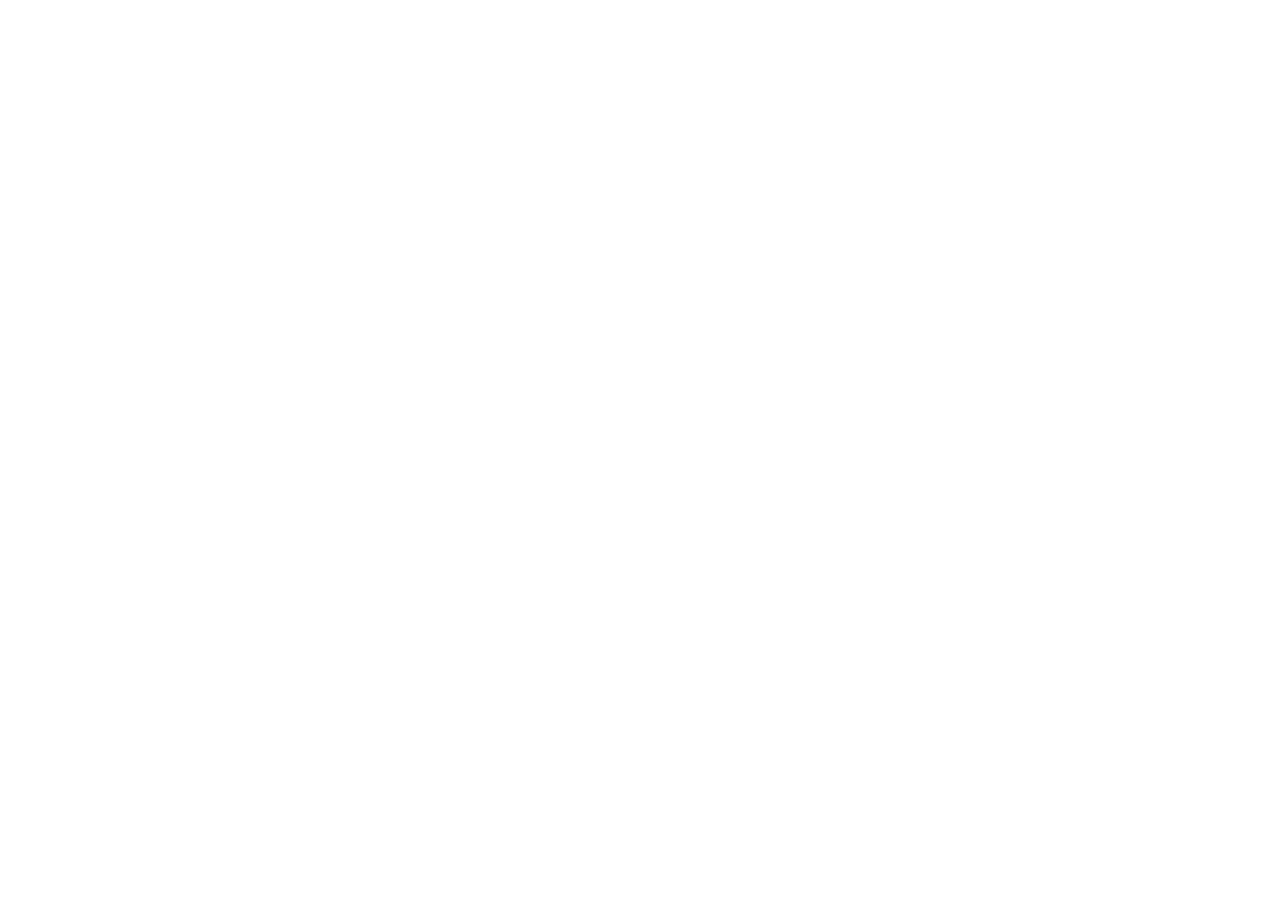
==== index.html @ 0fa3e85c "1 lesson" ====
<!DOCTYPE html>
<html lang="en">
<head>
    <meta charset="UTF-8">
    <meta name="viewport" content="width=device-width, initial-scale=1.0">
    <title>Document</title>
</head>
<body>
    


    <script>
        // 1 задание
        let temperCelsus = +prompt ("введите температуру в градусах цельсия");
        let temperFarenheit = (9/5) * temperCelsus + 32;
        alert (`Температура по фаренгейту: ${temperFarenheit}`);
        
        // 2 задание
        let admin = null;
        let name = null;

        name = "Василий";
        admin = name;
        console.log(admin);
        
        //3 задание

        console.log(10 + 10 + "10"); 
        console.log(10 + "10" + 10);
        console.log(10 + 10 + +"10");
        console.log(10 / -"");
        console.log(10 / +"2,5");

        /* 
        1. 10 сложилось с 10 и результат сконкатинировался со строкой "10"
        2. 10 сконкатинировался со строкой "10", а резултат сконкатинировался с 10
        3. т.к. 3я десятка имеет унарный плюс то имеем сумму 3х десяток
        4. получаем отрицательную бесконечность по причине деления на пустую строку с унарным минусом
        5. получаем "не число" т.к. дроби разделяются точкой
        */

        //4 задание.

        /*
        let mode = "normal"; // корректное имя
        let my_valu3 = 102; // корректное имя, но лучше наверное дописать окончание в value
        let 3my_value3 = "102"; // некорректное имя т.к. начинается с цифры
        let __hello__ = "world"; // корректное имя
        let $$$ = "money"; // не рекомендуется называть переменную с первой $, также данное имя не информативно
        let !0_world = true; // некорректное имя 
        */

    </script>
</body>
</html>
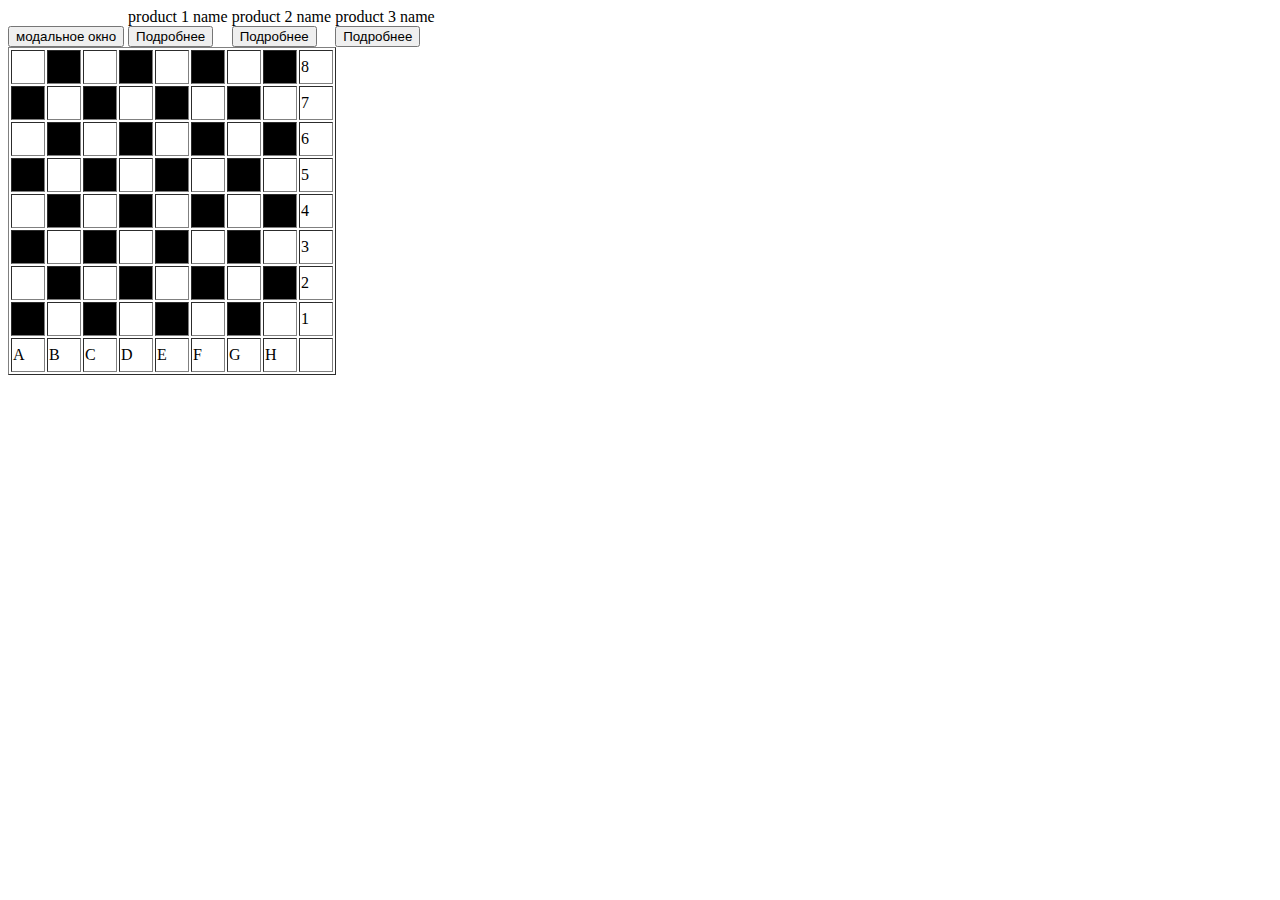
==== commit 90502e67: "lesson 5 tasks" ====
--- a/index.html
+++ b/index.html
@@ -1,55 +1,48 @@
 <!DOCTYPE html>
 <html lang="en">
+
 <head>
     <meta charset="UTF-8">
     <meta name="viewport" content="width=device-width, initial-scale=1.0">
     <title>Document</title>
+    <link rel="stylesheet" href="style.css">
 </head>
+
 <body>
-    
+    <button class='modalWindowBtn'>модальное окно</button>
+    <div class='modalWindow doNotShow'>'Lorem ipsum dolor sit amet consectetur adipisicing elit. Qui, ea.'
+        <button class='cancel'>cancel</button>
+    </div>
+    <div class="product" style="display: inline-block">
+        <div class="productName">product 1 name</div>
+        <img src="https://i.picsum.photos/id/513/200/200.jpg" alt="" style="display: block">
+        <div class="desc" style="display: none;">Lorem ipsum,<br> dolor sit amet <br>consectetur adipisicing elit.
+            <br>Quisquam, repellat. <br>Atque aut inventore reiciendis id.</div>
+        <button class='button'>Подробнее</button>
+
+    </div>
+    <div class="product" style="display: inline-block">
+        <div class="productName">product 2 name</div>
+        <img src="https://i.picsum.photos/id/513/200/200.jpg" alt="" style="display: block">
+        <div class="desc" style="display: none;">Lorem ipsum,<br> dolor sit amet <br>consectetur adipisicing elit.
+            <br>Quisquam, repellat. <br>Atque aut inventore reiciendis id. lo</div>
+        <button class='button'>Подробнее</button>
+
+    </div>
+    <div class="product" style="display: inline-block">
+        <div class="productName">product 3 name</div>
+        <img src="https://i.picsum.photos/id/513/200/200.jpg" alt="" style="display: block">
+        <div class="desc" style="display: none;">Lorem ipsum,<br> dolor sit amet <br>consectetur adipisicing elit.
+            <br>Quisquam, repellat. <br>Atque aut inventore reiciendis id.</div>
+        <button class='button'>Подробнее</button>
 
 
-    <script>
-        // 1 задание
-        let temperCelsus = +prompt ("введите температуру в градусах цельсия");
-        let temperFarenheit = (9/5) * temperCelsus + 32;
-        alert (`Температура по фаренгейту: ${temperFarenheit}`);
-        
-        // 2 задание
-        let admin = null;
-        let name = null;
 
-        name = "Василий";
-        admin = name;
-        console.log(admin);
-        
-        //3 задание
+    </div>
 
-        console.log(10 + 10 + "10"); 
-        console.log(10 + "10" + 10);
-        console.log(10 + 10 + +"10");
-        console.log(10 / -"");
-        console.log(10 / +"2,5");
-
-        /* 
-        1. 10 сложилось с 10 и результат сконкатинировался со строкой "10"
-        2. 10 сконкатинировался со строкой "10", а резултат сконкатинировался с 10
-        3. т.к. 3я десятка имеет унарный плюс то имеем сумму 3х десяток
-        4. получаем отрицательную бесконечность по причине деления на пустую строку с унарным минусом
-        5. получаем "не число" т.к. дроби разделяются точкой
-        */
-
-        //4 задание.
-
-        /*
-        let mode = "normal"; // корректное имя
-        let my_valu3 = 102; // корректное имя, но лучше наверное дописать окончание в value
-        let 3my_value3 = "102"; // некорректное имя т.к. начинается с цифры
-        let __hello__ = "world"; // корректное имя
-        let $$$ = "money"; // не рекомендуется называть переменную с первой $, также данное имя не информативно
-        let !0_world = true; // некорректное имя 
-        */
+    <script src="app.js">
 
     </script>
 </body>
+
 </html>--- a/style.css
+++ b/style.css
@@ -0,0 +1,13 @@
+.modalWindow {
+    width: 400px;
+    padding: 10px;
+    background: rgb(236, 236, 236);
+    position: fixed;
+    top: 15%;
+    left: calc(50% - 210px);
+    box-shadow: 0 0 10px black;
+}
+
+.doNotShow {
+    display: none;
+}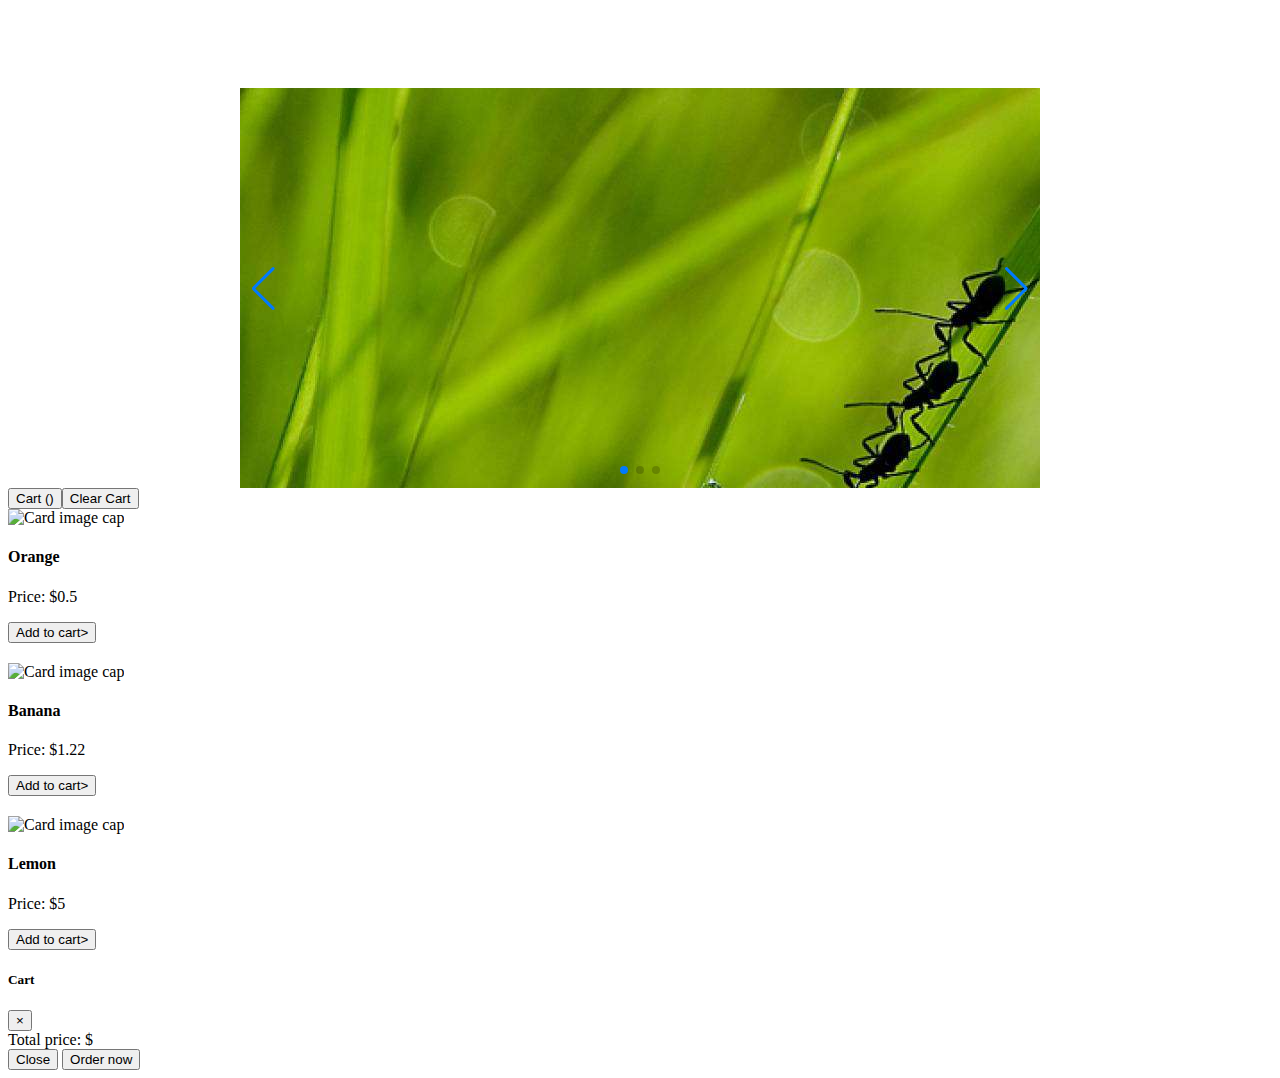
==== commit 253f29a9: "lesson-6" ====
--- a/index.html
+++ b/index.html
@@ -5,44 +5,132 @@
     <meta charset="UTF-8">
     <meta name="viewport" content="width=device-width, initial-scale=1.0">
     <title>Document</title>
+    <link rel="stylesheet" href="swiper\swiper-5.3.7\package\css\swiper.min.css">
     <link rel="stylesheet" href="style.css">
+    <link rel="stylesheet" href="https://maxcdn.bootstrapcdn.com/bootstrap/4.0.0-alpha.6/css/bootstrap.min.css"
+        integrity="sha384-rwoIResjU2yc3z8GV/NPeZWAv56rSmLldC3R/AZzGRnGxQQKnKkoFVhFQhNUwEyJ" crossorigin="anonymous">
+
+
 </head>
 
 <body>
-    <button class='modalWindowBtn'>модальное окно</button>
-    <div class='modalWindow doNotShow'>'Lorem ipsum dolor sit amet consectetur adipisicing elit. Qui, ea.'
-        <button class='cancel'>cancel</button>
-    </div>
-    <div class="product" style="display: inline-block">
-        <div class="productName">product 1 name</div>
-        <img src="https://i.picsum.photos/id/513/200/200.jpg" alt="" style="display: block">
-        <div class="desc" style="display: none;">Lorem ipsum,<br> dolor sit amet <br>consectetur adipisicing elit.
-            <br>Quisquam, repellat. <br>Atque aut inventore reiciendis id.</div>
-        <button class='button'>Подробнее</button>
+    <div class="swiper-container">
+        <div class="swiper-wrapper">
+            <div class="swiper-slide">
+                <img src="swiper\swiper-5.3.7\demos\images\nature-1.jpg" alt="" srcset="">
+            </div>
+            <div class="swiper-slide">
+                <img src="swiper\swiper-5.3.7\demos\images\nature-2.jpg" alt="" srcset="">
+            </div>
+            <div class="swiper-slide">
+                <img src="swiper\swiper-5.3.7\demos\images\nature-3.jpg" alt="" srcset="">
+            </div>
+
+        </div>
+        <div class="swiper-pagination"></div>
+        <div class="swiper-button-prev"></div>
+        <div class="swiper-button-next"></div>
 
     </div>
-    <div class="product" style="display: inline-block">
-        <div class="productName">product 2 name</div>
-        <img src="https://i.picsum.photos/id/513/200/200.jpg" alt="" style="display: block">
-        <div class="desc" style="display: none;">Lorem ipsum,<br> dolor sit amet <br>consectetur adipisicing elit.
-            <br>Quisquam, repellat. <br>Atque aut inventore reiciendis id. lo</div>
-        <button class='button'>Подробнее</button>
+    <!-- Nav -->
+    <nav class="navbar navbar-inverse bg-inverse fixed-top bg-faded">
+        <div class="row">
+            <div class="col">
+                <button type="button" class="btn btn-primary" data-toggle="modal" data-target="#cart">Cart (<span
+                        class="total-count"></span>)</button><button class="clear-cart btn btn-danger">Clear
+                    Cart</button></div>
+        </div>
+    </nav>
 
+
+    <!-- Main -->
+    <div class="container">
+        <div class="row">
+            <div class="col">
+                <div class="card" style="width: 20rem;">
+                    <img class="card-img-top" src="http://www.azspagirls.com/files/2010/09/orange.jpg"
+                        alt="Card image cap">
+                    <div class="card-block">
+                        <h4 class="card-title">Orange</h4>
+                        <p class="card-text">Price: $0.5</p>
+
+                        <button data-name="Orange" data-price="0.5" class="add-to-cart btn btn-primary">Add to
+                            cart></button>
+                    </div>
+                </div>
+            </div>
+            <div class="col">
+                <div class="card" style="width: 20rem;">
+                    <img class="card-img-top"
+                        src="http://images.all-free-download.com/images/graphicthumb/vector_illustration_of_ripe_bananas_567893.jpg"
+                        alt="Card image cap">
+                    <div class="card-block">
+                        <h4 class="card-title">Banana</h4>
+                        <p class="card-text">Price: $1.22</p>
+                        <button data-name="Banana" data-price="1.22" class="add-to-cart btn btn-primary">Add to
+                            cart></button>
+                    </div>
+                </div>
+            </div>
+            <div class="col">
+                <div class="card" style="width: 20rem;">
+                    <img class="card-img-top" src="https://3.imimg.com/data3/IC/JO/MY-9839190/organic-lemon-250x250.jpg"
+                        alt="Card image cap">
+                    <div class="card-block">
+                        <h4 class="card-title">Lemon</h4>
+                        <p class="card-text">Price: $5</p>
+                        <button data-name="Lemon" data-price="5" class="add-to-cart btn btn-primary">Add to
+                            cart></button>
+                    </div>
+                </div>
+            </div>
+        </div>
     </div>
-    <div class="product" style="display: inline-block">
-        <div class="productName">product 3 name</div>
-        <img src="https://i.picsum.photos/id/513/200/200.jpg" alt="" style="display: block">
-        <div class="desc" style="display: none;">Lorem ipsum,<br> dolor sit amet <br>consectetur adipisicing elit.
-            <br>Quisquam, repellat. <br>Atque aut inventore reiciendis id.</div>
-        <button class='button'>Подробнее</button>
+
+
+    <!-- Modal -->
+    <div class="modal fade" id="cart" tabindex="-1" role="dialog" aria-labelledby="exampleModalLabel"
+        aria-hidden="true">
+        <div class="modal-dialog modal-lg" role="document">
+            <div class="modal-content">
+                <div class="modal-header">
+                    <h5 class="modal-title" id="exampleModalLabel">Cart</h5>
+                    <button type="button" class="close" data-dismiss="modal" aria-label="Close">
+                        <span aria-hidden="true">&times;</span>
+                    </button>
+                </div>
+                <div class="modal-body">
+                    <table class="show-cart table">
+
+                    </table>
+                    <div>Total price: $<span class="total-cart"></span></div>
+                </div>
+                <div class="modal-footer">
+                    <button type="button" class="btn btn-secondary" data-dismiss="modal">Close</button>
+                    <button type="button" class="btn btn-primary">Order now</button>
+                </div>
+            </div>
+        </div>
+    </div>
 
 
 
-    </div>
 
-    <script src="app.js">
 
-    </script>
+
+    <script src="https://code.jquery.com/jquery-3.1.1.slim.min.js"
+        integrity="sha384-A7FZj7v+d/sdmMqp/nOQwliLvUsJfDHW+k9Omg/a/EheAdgtzNs3hpfag6Ed950n"
+        crossorigin="anonymous"></script>
+    <script src="https://cdnjs.cloudflare.com/ajax/libs/tether/1.4.0/js/tether.min.js"
+        integrity="sha384-DztdAPBWPRXSA/3eYEEUWrWCy7G5KFbe8fFjk5JAIxUYHKkDx6Qin1DkWx51bBrb"
+        crossorigin="anonymous"></script>
+    <script src="https://maxcdn.bootstrapcdn.com/bootstrap/4.0.0-alpha.6/js/bootstrap.min.js"
+        integrity="sha384-vBWWzlZJ8ea9aCX4pEW3rVHjgjt7zpkNpZk+02D9phzyeVkE+jo0ieGizqPLForn"
+        crossorigin="anonymous"></script>
+
+
+    <script src="swiper\swiper-5.3.7\package\js\swiper.min.js"></script>
+    <script src="app.js"></script>
 </body>
 
 </html>--- a/style.css
+++ b/style.css
@@ -1,13 +1,22 @@
-.modalWindow {
-    width: 400px;
-    padding: 10px;
-    background: rgb(236, 236, 236);
-    position: fixed;
-    top: 15%;
-    left: calc(50% - 210px);
-    box-shadow: 0 0 10px black;
+.swiper-container {
+    width: 800px;
+    height: 400px;
 }
 
-.doNotShow {
-    display: none;
-}+
+
+body {
+    padding-top: 80px;
+  }
+  
+  .show-cart li {
+    display: flex;
+  }
+  .card {
+    margin-bottom: 20px;
+  }
+  .card-img-top {
+    width: 200px;
+    height: 200px;
+    align-self: center;
+  }
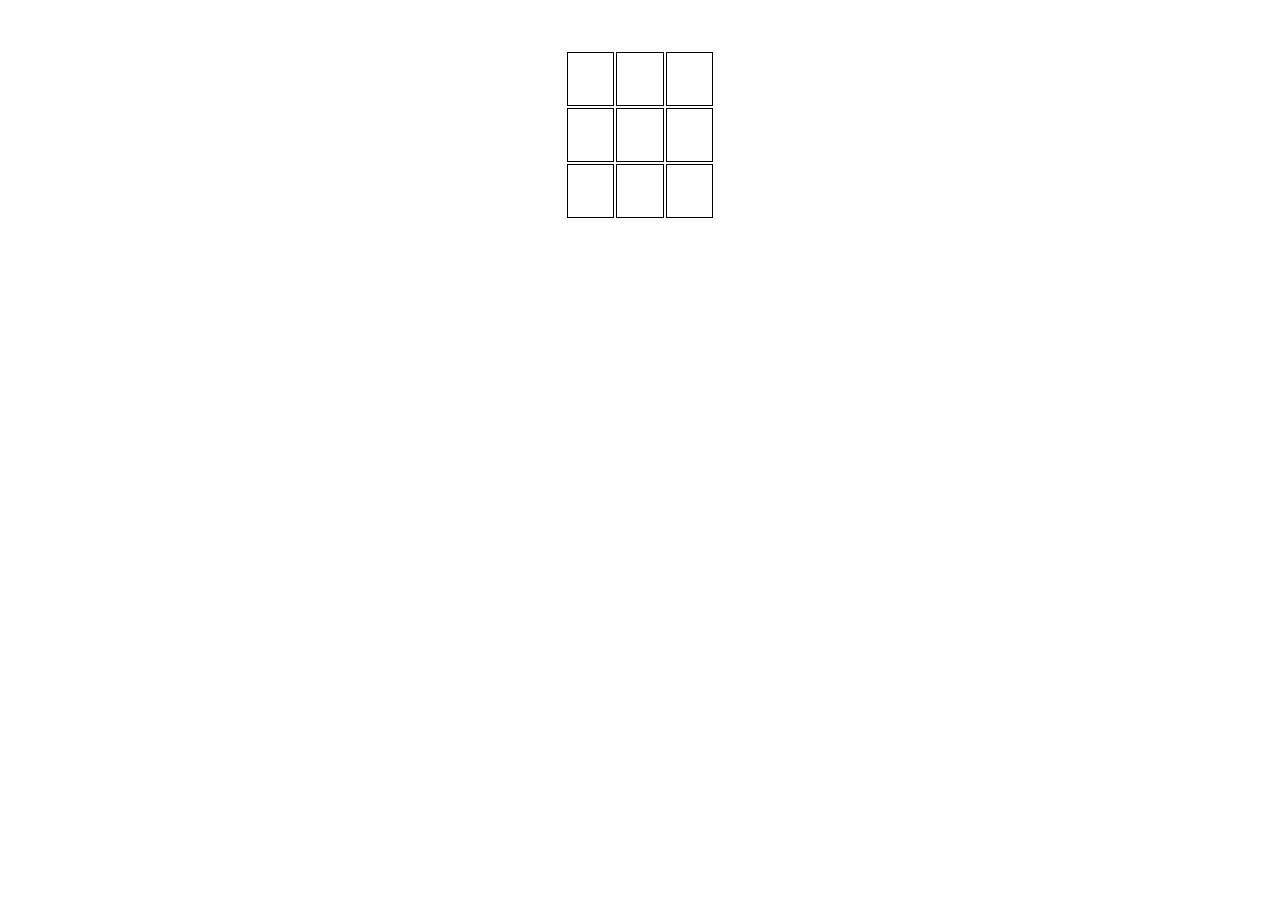
==== commit d40f3149: "lesson-7 tasks" ====
--- a/index.html
+++ b/index.html
@@ -1,136 +1,17 @@
 <!DOCTYPE html>
 <html lang="en">
-
 <head>
     <meta charset="UTF-8">
     <meta name="viewport" content="width=device-width, initial-scale=1.0">
+    <meta http-equiv="X-UA-Compatible" content="ie=edge">
     <title>Document</title>
-    <link rel="stylesheet" href="swiper\swiper-5.3.7\package\css\swiper.min.css">
     <link rel="stylesheet" href="style.css">
-    <link rel="stylesheet" href="https://maxcdn.bootstrapcdn.com/bootstrap/4.0.0-alpha.6/css/bootstrap.min.css"
-        integrity="sha384-rwoIResjU2yc3z8GV/NPeZWAv56rSmLldC3R/AZzGRnGxQQKnKkoFVhFQhNUwEyJ" crossorigin="anonymous">
-
-
 </head>
-
 <body>
-    <div class="swiper-container">
-        <div class="swiper-wrapper">
-            <div class="swiper-slide">
-                <img src="swiper\swiper-5.3.7\demos\images\nature-1.jpg" alt="" srcset="">
-            </div>
-            <div class="swiper-slide">
-                <img src="swiper\swiper-5.3.7\demos\images\nature-2.jpg" alt="" srcset="">
-            </div>
-            <div class="swiper-slide">
-                <img src="swiper\swiper-5.3.7\demos\images\nature-3.jpg" alt="" srcset="">
-            </div>
-
-        </div>
-        <div class="swiper-pagination"></div>
-        <div class="swiper-button-prev"></div>
-        <div class="swiper-button-next"></div>
-
-    </div>
-    <!-- Nav -->
-    <nav class="navbar navbar-inverse bg-inverse fixed-top bg-faded">
-        <div class="row">
-            <div class="col">
-                <button type="button" class="btn btn-primary" data-toggle="modal" data-target="#cart">Cart (<span
-                        class="total-count"></span>)</button><button class="clear-cart btn btn-danger">Clear
-                    Cart</button></div>
-        </div>
-    </nav>
-
-
-    <!-- Main -->
-    <div class="container">
-        <div class="row">
-            <div class="col">
-                <div class="card" style="width: 20rem;">
-                    <img class="card-img-top" src="http://www.azspagirls.com/files/2010/09/orange.jpg"
-                        alt="Card image cap">
-                    <div class="card-block">
-                        <h4 class="card-title">Orange</h4>
-                        <p class="card-text">Price: $0.5</p>
-
-                        <button data-name="Orange" data-price="0.5" class="add-to-cart btn btn-primary">Add to
-                            cart></button>
-                    </div>
-                </div>
-            </div>
-            <div class="col">
-                <div class="card" style="width: 20rem;">
-                    <img class="card-img-top"
-                        src="http://images.all-free-download.com/images/graphicthumb/vector_illustration_of_ripe_bananas_567893.jpg"
-                        alt="Card image cap">
-                    <div class="card-block">
-                        <h4 class="card-title">Banana</h4>
-                        <p class="card-text">Price: $1.22</p>
-                        <button data-name="Banana" data-price="1.22" class="add-to-cart btn btn-primary">Add to
-                            cart></button>
-                    </div>
-                </div>
-            </div>
-            <div class="col">
-                <div class="card" style="width: 20rem;">
-                    <img class="card-img-top" src="https://3.imimg.com/data3/IC/JO/MY-9839190/organic-lemon-250x250.jpg"
-                        alt="Card image cap">
-                    <div class="card-block">
-                        <h4 class="card-title">Lemon</h4>
-                        <p class="card-text">Price: $5</p>
-                        <button data-name="Lemon" data-price="5" class="add-to-cart btn btn-primary">Add to
-                            cart></button>
-                    </div>
-                </div>
-            </div>
-        </div>
-    </div>
-
-
-    <!-- Modal -->
-    <div class="modal fade" id="cart" tabindex="-1" role="dialog" aria-labelledby="exampleModalLabel"
-        aria-hidden="true">
-        <div class="modal-dialog modal-lg" role="document">
-            <div class="modal-content">
-                <div class="modal-header">
-                    <h5 class="modal-title" id="exampleModalLabel">Cart</h5>
-                    <button type="button" class="close" data-dismiss="modal" aria-label="Close">
-                        <span aria-hidden="true">&times;</span>
-                    </button>
-                </div>
-                <div class="modal-body">
-                    <table class="show-cart table">
-
-                    </table>
-                    <div>Total price: $<span class="total-cart"></span></div>
-                </div>
-                <div class="modal-footer">
-                    <button type="button" class="btn btn-secondary" data-dismiss="modal">Close</button>
-                    <button type="button" class="btn btn-primary">Order now</button>
-                </div>
-            </div>
-        </div>
-    </div>
-
-
-
-
-
-
-    <script src="https://code.jquery.com/jquery-3.1.1.slim.min.js"
-        integrity="sha384-A7FZj7v+d/sdmMqp/nOQwliLvUsJfDHW+k9Omg/a/EheAdgtzNs3hpfag6Ed950n"
-        crossorigin="anonymous"></script>
-    <script src="https://cdnjs.cloudflare.com/ajax/libs/tether/1.4.0/js/tether.min.js"
-        integrity="sha384-DztdAPBWPRXSA/3eYEEUWrWCy7G5KFbe8fFjk5JAIxUYHKkDx6Qin1DkWx51bBrb"
-        crossorigin="anonymous"></script>
-    <script src="https://maxcdn.bootstrapcdn.com/bootstrap/4.0.0-alpha.6/js/bootstrap.min.js"
-        integrity="sha384-vBWWzlZJ8ea9aCX4pEW3rVHjgjt7zpkNpZk+02D9phzyeVkE+jo0ieGizqPLForn"
-        crossorigin="anonymous"></script>
-
-
-    <script src="swiper\swiper-5.3.7\package\js\swiper.min.js"></script>
-    <script src="app.js"></script>
+    <table id="game"></table>
+    <script src="game.js"></script>
+    <script src="board.js"></script>
+    <script src="status.js"></script>
+    <script src="main.js"></script>
 </body>
-
 </html>--- a/style.css
+++ b/style.css
@@ -1,22 +1,11 @@
-.swiper-container {
-    width: 800px;
-    height: 400px;
+#game {
+    width: 150px;
+    margin: 50px auto;
 }
 
-
-
-body {
-    padding-top: 80px;
-  }
-  
-  .show-cart li {
-    display: flex;
-  }
-  .card {
-    margin-bottom: 20px;
-  }
-  .card-img-top {
-    width: 200px;
-    height: 200px;
-    align-self: center;
-  }
+#game td {
+    width: 50px;
+    height: 50px;
+    border: 1px solid black;
+    text-align: center;
+}